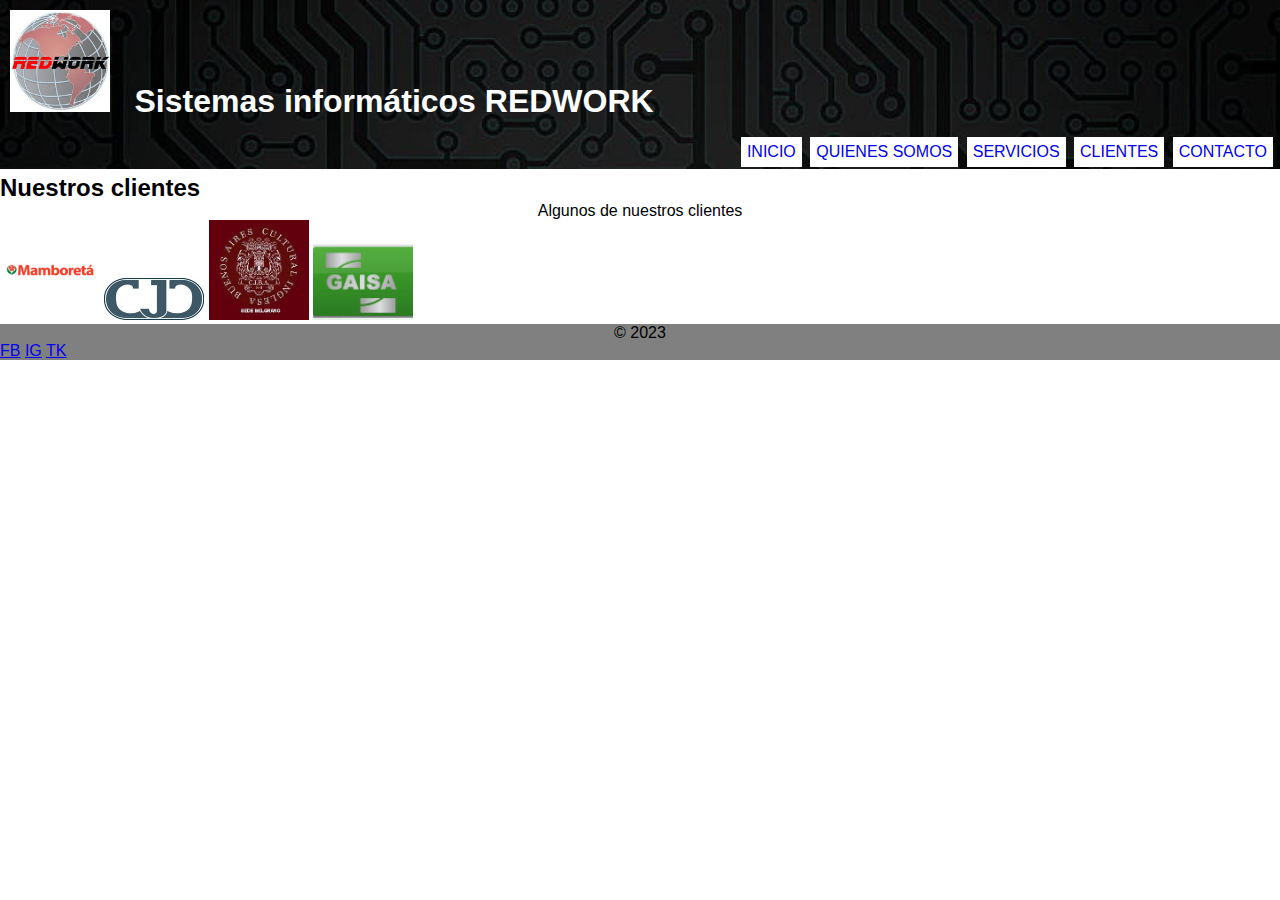
==== pages/clientes.html @ c5b3f16b "navbar integrado" ====
<!DOCTYPE html>
<html lang="en">
<head>
    <meta charset="UTF-8">
    <meta http-equiv="X-UA-Compatible" content="IE=edge">
    <meta name="viewport" content="width=device-width, initial-scale=1.0">
    <title>Clientes</title>
    <link rel="shortcut icon" href="../ico/favicon.ico" type="image/x-icon">
    <link rel="stylesheet" href="../css/style.css">
</head>
<body>

    <main id="main">
        <header id="encabezado">
            <div class="logo">
                <img src="../img/Logo Redwork.png" alt="Logo" width="100" height="auto">
            <!-- <span>LOGO</span> -->
            </div>
            <h1>Sistemas informáticos REDWORK</h1>
            <nav class="menu">
                <ul>
                    <li><a href="../index.html">INICIO</a></li>
                    <li><a href="./quienessomos.html">QUIENES SOMOS</a></li>
                    <li><a href="./servicios.html">SERVICIOS</a></li>
                    <li><a href="./clientes.html">CLIENTES</a></li>
                    <li><a href="./contacto.html">CONTACTO</a></li>
                </ul>
            </nav>
        </header>
    </main>

    </div>
        <h2>Nuestros clientes</h2>
            <p>Algunos de nuestros clientes</p>
            <img src="../img/cliente1.jpg" width="100pxs" height="auto" alt="logo cliente1" srcset="">
            <img src="../img/cliente2.jpg" width="100pxs" height="auto" alt="logo cliente2" srcset="">
            <img src="../img/cliente3.jpeg" width="100pxs" height="auto" alt="logo cliente3" srcset="">
            <img src="../img/cliente4.png" width="100pxs" height="auto" alt="logo cliente4" srcset="">
    </div>


    <footer id="footer">
        <div>
            <p>&copy; 2023</p>
        </div>
        <div>
            <a href="#">FB</a>
            <a href="#">IG</a>
            <a href="#">TK</a>
        </div>
    </footer>
    
</body>
</html>
---- css/style.css ----
/* Reset CSS */
html, body, div, span, applet, object, iframe,
h1, h2, h3, h4, h5, h6, p, blockquote, pre,
a, abbr, acronym, address, big, cite, code,
del, dfn, em, img, ins, kbd, q, s, samp,
small, strike, strong, sub, sup, tt, var,
b, u, i, center,
dl, dt, dd, ol, ul, li,
fieldset, form, label, legend,
table, caption, tbody, tfoot, thead, tr, th, td,
article, aside, canvas, details, embed, 
figure, figcaption, footer, header, hgroup, 
menu, nav, output, ruby, section, summary,
time, mark, audio, video {
	margin: 0;
	padding: 0;
	border: 0;
    box-sizing: border-box;
}
ol, ul {
	list-style: none;
}
/* Reset CSS */


body {
    font-family: 'Kanit', sans-serif;
}

.menu {
    display: inline-block;
    color: white;
    display:flex;
    justify-content: end;
    margin: 5px;
}

.menu li a {
    text-decoration: none;
}

h1 {
    color: white;
    margin: 10px;
    display: inline-block
}

#main {
    background-image: url(../img/circuito-gris.jpg);
    background-size: cover;
    color: white;
}

header {
    position: sticky;
    top: 10px; /* Agregar vaor top para referencia sino no hace el efecto */
}

#encabezado {
    background-image: url(#); /* quiero poner una imagen de encabezado diferente para los demas HTML */
}

.logo {
    display: inline-block;
    margin: 10px;
}

li {
    background-color: white;
    display: inline-block;
    margin: 2px;
    padding: 5px;
    border: 1px solid white;
}

li:hover {
    background-color: rgb(218, 50, 28);
}

#seccionPrincipal {
    display: grid;
}

#seccionServicios {
    display: grid;
    gap: 15px;  /* separa espacio entre celdas del grid */
    width: 100%;
    max-width: 1024px;
    margin: 0 auto;
    background-color: grey;
    grid-template-columns: 1fr 1fr;
}

#seccionServicios .imagen img {
    width: 100%;
    height: auto;
    display: block;    
}

#seccionServicios .nuestrosServicios {
    padding: 20px; /* no toma el padding en el texto */
    display: flex;
    justify-content: center;
}

.servicios-titulo {
    font-size: 26px;
    margin: 20px 10px 20px 10px;
    text-align: center;
    color: antiquewhite;
}

.servicios-texto {
    font-size: 18px;
    margin-top: 10px;
    text-align: center;
    color: antiquewhite;
}

/* @media */
@media (max-width: 767px) { /* max = hasta ... */
    #seccionServicios {
        grid-template-columns: auto;
    }
}

#seccionQuienesSomos {
    display: grid;
    grid-template-columns: 1fr 1fr;
}

#seccionClientes {
    display: grid;
}

.tituloPrincipal {
    margin: 40px auto;
    display: flex;
    justify-content: center;
}

p { /* alinea todos los parrafos del body */
    text-align: center;
}

span {
    text-align: center;
}

.botones {
    color: white;
    display: inline-block;
    background-color: blue;
    border: 10px;
    padding: 10px;
    margin: 10px auto; /* deberia centrarse el elemento? */
    border-radius: 25px;
}

.botones:hover {
    background-color: rgb(218, 50, 28);
}

/* HTML CONTACTO */
.campo:focus {
    background-color: aquamarine;
}

.campo::placeholder {
    color: rgb(218, 50, 28);
}

#footer {
    background-color: grey;
}
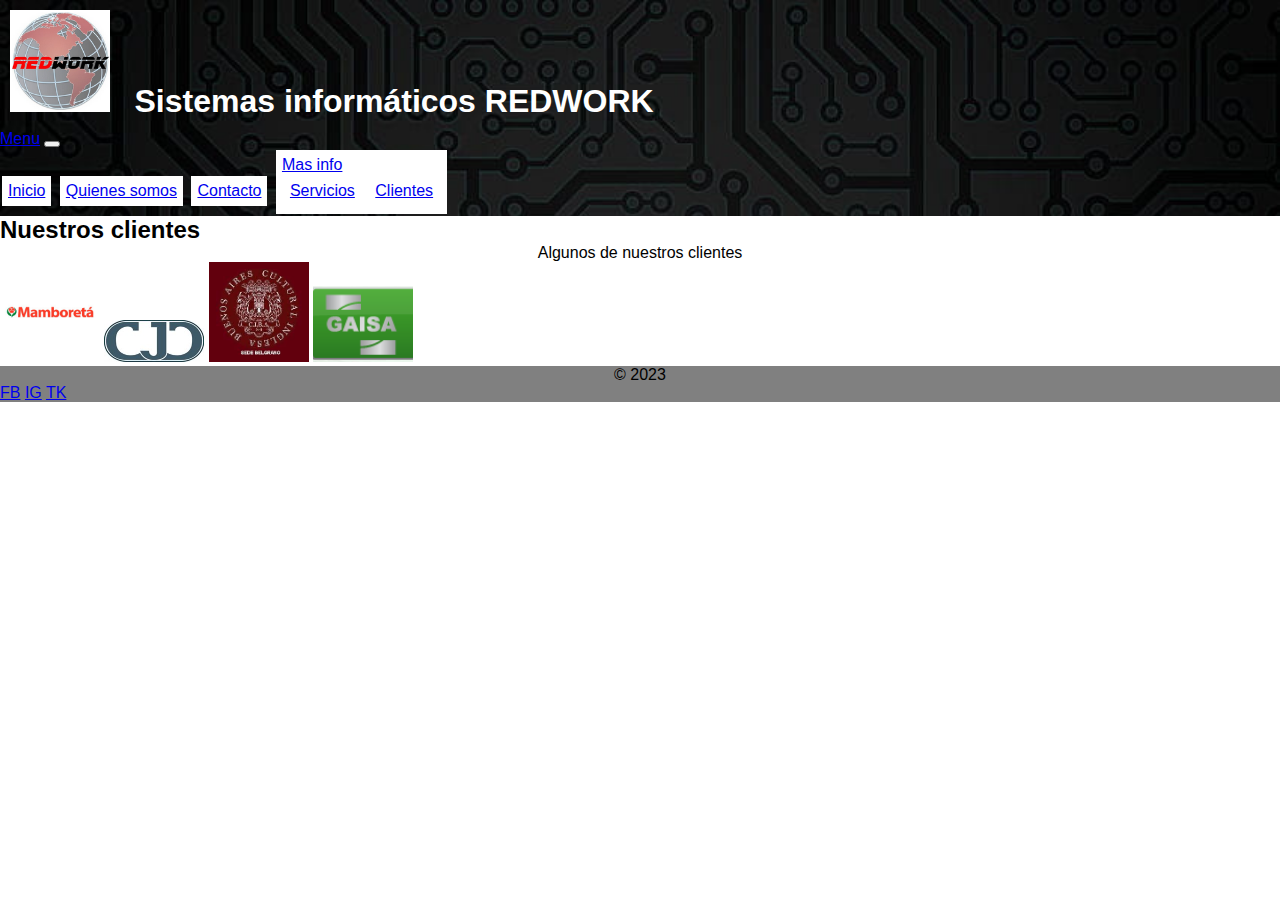
==== commit 2c59b380: "arreglo-links" ====
--- a/pages/clientes.html
+++ b/pages/clientes.html
@@ -7,6 +7,9 @@
     <title>Clientes</title>
     <link rel="shortcut icon" href="../ico/favicon.ico" type="image/x-icon">
     <link rel="stylesheet" href="../css/style.css">
+    <!-- Bootstrap -->
+    <link href="https://cdn.jsdelivr.net/npm/bootstrap@5.3.0/dist/css/bootstrap.min.css" rel="stylesheet" integrity="sha384-9ndCyUaIbzAi2FUVXJi0CjmCapSmO7SnpJef0486qhLnuZ2cdeRhO02iuK6FUUVM" crossorigin="anonymous">
+    <!-- Bootstrap -->
 </head>
 <body>
 
@@ -17,15 +20,36 @@
             <!-- <span>LOGO</span> -->
             </div>
             <h1>Sistemas informáticos REDWORK</h1>
-            <nav class="menu">
-                <ul>
-                    <li><a href="../index.html">INICIO</a></li>
-                    <li><a href="./quienessomos.html">QUIENES SOMOS</a></li>
-                    <li><a href="./servicios.html">SERVICIOS</a></li>
-                    <li><a href="./clientes.html">CLIENTES</a></li>
-                    <li><a href="./contacto.html">CONTACTO</a></li>
-                </ul>
-            </nav>
+            <nav class="navbar navbar-expand-lg bg-body-tertiary">
+                <div class="container-fluid">
+                  <a class="navbar-brand" href="#">Menu</a>
+                  <button class="navbar-toggler" type="button" data-bs-toggle="collapse" data-bs-target="#navbarSupportedContent" aria-controls="navbarSupportedContent" aria-expanded="false" aria-label="Toggle navigation">
+                    <span class="navbar-toggler-icon"></span>
+                  </button>
+                  <div class="collapse navbar-collapse" id="navbarSupportedContent">
+                    <ul class="navbar-nav me-auto mb-2 mb-lg-0">
+                      <li class="nav-item">
+                        <a class="nav-link active" aria-current="page" href="../index.html">Inicio</a>
+                      </li>
+                      <li class="nav-item">
+                        <a class="nav-link" href="./quienessomos.html">Quienes somos</a>
+                      </li>
+                      <li class="nav-item">
+                        <a class="nav-link" href="./contacto.html">Contacto</a>
+                      </li>
+                      <li class="nav-item dropdown">
+                        <a class="nav-link dropdown-toggle" href="#" role="button" data-bs-toggle="dropdown" aria-expanded="false">
+                          Mas info
+                        </a>
+                        <ul class="dropdown-menu">
+                            <li><a class="dropdown-item" href="./servicios.html">Servicios</a></li>
+                            <li><a class="dropdown-item" href="./clientes.html">Clientes</a></li>
+                        </ul>
+                      </li>
+                    </ul>
+                  </div>
+                </div>
+              </nav>
         </header>
     </main>
 
@@ -49,6 +73,10 @@
             <a href="#">TK</a>
         </div>
     </footer>
+
+    <!-- Bootstrap -->
+    <script src="https://cdn.jsdelivr.net/npm/bootstrap@5.3.0/dist/js/bootstrap.bundle.min.js" integrity="sha384-geWF76RCwLtnZ8qwWowPQNguL3RmwHVBC9FhGdlKrxdiJJigb/j/68SIy3Te4Bkz" crossorigin="anonymous"></script>
+    <!-- Bootstrap -->
     
 </body>
 </html>--- a/css/style.css
+++ b/css/style.css
@@ -81,15 +81,15 @@
     display: grid;
 }
 
-#seccionServicios {
+/* #seccionServicios {
     display: grid;
-    gap: 15px;  /* separa espacio entre celdas del grid */
+    gap: 15px;
     width: 100%;
     max-width: 1024px;
     margin: 0 auto;
     background-color: grey;
     grid-template-columns: 1fr 1fr;
-}
+} */
 
 #seccionServicios .imagen img {
     width: 100%;
@@ -129,9 +129,9 @@
     grid-template-columns: 1fr 1fr;
 }
 
-#seccionClientes {
+/* #seccionClientes {
     display: grid;
-}
+} */
 
 .tituloPrincipal {
     margin: 40px auto;
